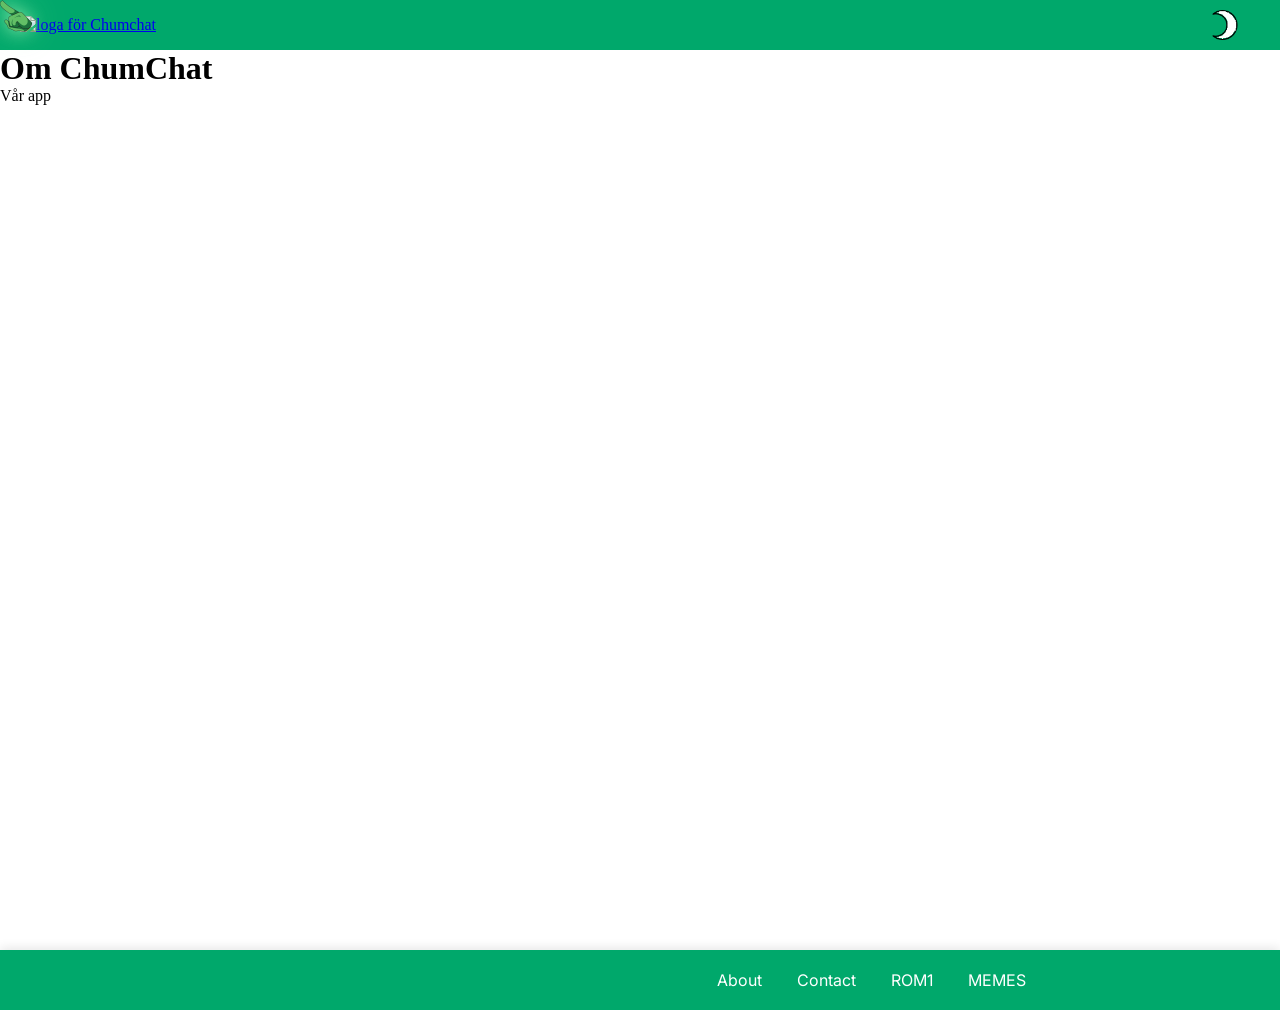
==== html/about.html @ b802108b "custom cursor feature" ====
<!DOCTYPE html>
<html lang="en">
<head>
    <meta charset="UTF-8">
    <meta name="viewport" content="width=device-width, initial-scale=1.0">
     <link rel="shortcut icon" href="../img/icon/ChumChatLogotyp.ico" type="image/x-icon">
      <!-- Google Fonts -->
    <link rel="preconnect" href="https://fonts.googleapis.com">
    <link rel="preconnect" href="https://fonts.gstatic.com" crossorigin>
    <link  href="https://fonts.googleapis.com/css2?family=Inter:ital,opsz,wght@0,14..32,100..900;1,14..32,100..900&display=swap"rel="stylesheet">
    <!-- Google fonts end -->
    <!-- CSS -->
    <link rel="stylesheet" href="../style/style.css">
    <link rel="stylesheet" href="../style/about.css">
   
    <!-- CSS ENDS -->
    <title>Chumchat|About</title>
</head>
<body>
    <img src="/img/costum-cursor.png" class="custom-cursor" alt="costum cursor">

     <nav>
        <a href="../index.html"><img src="../img/ChumChatLogotyp.png" class="logo" alt="loga för Chumchat" /></a>
        <div class="hamburger" id="hamburger">
            <span class="bar"></span>
            <span class="bar"></span>
            <span class="bar"></span>
        </div>

         <ul class="menu">
             <button id="darkmodeButton">
                <img src="../img/svg/white.png">
             </button>
            <li id="user-area"></li>
        </ul>
    </nav>

    <main class="main" id="main">
       <div>
        <h1>Om ChumChat</h1>

        <p>Vår app</p>
       </div>
    </main>

    <footer class="footer">
        <div id="weather-container">
            <h3 id="headerForWeather"></h3>
        </div>
        <ul>
            <li><a href="html/about.html">About</a></li>
            <li><a href="#">Contact</a></li>
             <li><a href="#">ROM1</a></li> 
           <li><a href="#">MEMES</a></li> 
        </ul>
    </footer>
        <script type="module" src="../javascript/main.js"></script>

</body>
</html>
---- style/style.css ----
* {
  margin: 0;
  padding: 0;
}

:root {
  --font-one: "Inter", sans-serif;
  --colorOne: #00a86b;
  --colorTwo: #000000;
  --colorThree: #f2eae0;
  --colorFour: #ffffff;
}

/* Costum Cursor */
*{
  cursor: none !important;
}

button:hover{
  transform: scale(1.1);
}

.custom-cursor{
  position: fixed;
  width: 32px;
  height: 32px;
  pointer-events: none;
  transform-origin: top left;
  z-index: 9999;

  filter:
    drop-shadow(0 0 8px rgba(159, 244, 178, 0.7))
    drop-shadow(0 0 16px rgba(159, 244, 178, 0.4));
  
  transition: transform 0.15s , filter 0.2s ;
}

.cursor-hover{
  transform: translate(-50%, -50%) scale(1.5);
  filter:
    drop-shadow(0 0 12px rgba(159, 244, 178, 0.8))
    drop-shadow(0 0 25px rgba(159, 244, 178, 0.5));
}

@keyframes pulse {
  0%    { transform: translate(-50%, -50%) scale(1);}
  50%   { transform: translate(-50%, -50%) scale(2);}
  100%  { transform: translate(-50%, -50%) scale(1);}
}

.cursor-pulse {
  animation: pulse 0.4s ;
}
/* Costum Cursor - END */

/* NAVBAR */
nav {
  display: flex;
  justify-content: space-between;
  align-items: center;
  padding: 10px 20px;
  background-color: var(--colorOne);
}

.logo {
  width: 110px;
}

.menu {
  list-style: none;
  display: flex;
  gap: 20px;
 
}

.weather-data {
  padding: 12px;
  font-size: 18px;
}

.weather-data h3 {
  font-size: 24px;
  margin-bottom: 8px;
}

.menu a {
  text-decoration: none;
  color: var(--colorFour);
  font-weight: bold;
  font-family: var(--font-one);
  font-size: 1rem;
  transition: 0.3s;
}


.menu a:hover {
  color: var(--colorTwo);
}

.main {
  flex: 1;
  display: flex;
  flex-direction: row;
  background-image: url(../img/chat.jpg);
  min-height: 100vh;
}

.content {
  display: flex;
  flex-direction: column;
  flex: 1;
}

.send-chat-container {
  position: sticky;
  padding: 15px;
  display: flex;
  justify-content: center;
}

.message-area {
  flex: 1;
  border: none;
  outline: none;
  resize: none;
  padding: 12px 15px;
  border-radius: 15px;
  font-size: 1rem;
  font-family: var(--font-one);
  background: #f7f7f7;
  transition: all 0.2s ease;
}

.message-area:focus {
  background: var(--colorFour);
  box-shadow: 0 0 0 2px rgba(0, 168, 107, 0.2);
}

.chat-send-button {
  padding: 10px 18px;
  border-radius: 12px;
  border: none;
  background: linear-gradient(135deg, #00a86b, #00c97f);
  color: var(--colorFour);
  letter-spacing: 0.5px;
  cursor: pointer;
  transition: all 0.2s ease;
  box-shadow: 0 5px 15px rgba(0, 168, 107, 0.3);
}

.chat-send-button:hover {
  transform: translateY(-2px);
  box-shadow: 0 8px 20px rgba(0, 168, 107, 0.4);
}

.chat-send-button:active {
  transform: scale(0.95);
}

.send-message {
  display: flex;
  gap: 10px;
  align-items: center;
  background: var(--colorFour);
  padding: 10px;
  border-radius: 20px;
  box-shadow: 0 8px 20px rgba(0, 0, 0, 0.08);
}

/* CHATBOX */
.chat-container {
  text-align: center;
  padding: 20px;
}

.chat-box {
  width: 40%;
  background: var(--colorOne);
  border-radius: 25px;
  padding: 12px;
  position: relative;
  margin: 20px;
  color: var(--colorFour);
   border-radius: 50px 20px 40px 10px; /* olika hörn */
}

.chat-box::after {
  content: "";
  position: absolute;
  bottom: -10px;
  left: 30px;
  width: 20px;
  height: 20px;
  background: var(--colorOne);
  transform: rotate(45deg);
}

.chat-box:hover {
  transform: translateY(-5px) scale(1.02);
  box-shadow: 0 15px 35px rgba(0, 0, 0, 0.25);
}

.header-picture {
  display: flex;
  align-items: center;
  gap: 15px;
  font-family: var(--font-one);
}

.comments-chat {
  margin: 20px 0;
  font-size: 1.2rem;
  line-height: 1.4;
}

.chat-box-username{
  font-family: var(--font-one);
  font-size: 2rem;
}

.profile-picture {
  width: 40px;
  height: 40px;
  border-radius: 50%;
  object-fit: cover;
}

.chat-user-info {
  display: flex;
  flex-direction: row-reverse;
  justify-content: flex-end;
  gap: 10px;
  align-items: center;
}

.close-button {
  position: absolute;
  top: 10px;
  right: 10px;
  color: var(--colorFour);
  border: none;
  border-radius: 100px;
  padding: 5px 10px;
  font-size: 15px;
  cursor: pointer;
  background: rgba(255, 255, 255, 0.2);
  backdrop-filter: blur(5px);
  transition: 0.2s;
}

.close-button:hover {
  background: rgba(255, 255, 255, 0.4);
}

.actions input {
  width: 100%;
  border: none;
  outline: none;
  padding: 10px;
  border-radius: 8px;
}

.actions {
  display: flex;
  background: var(--colorFour);
  border-radius: 12px;
  padding: 8px;
  align-items: center;
}

.actions input:focus {
  box-shadow: 0 0 0 2px rgba(0, 0, 0, 0.1);
}

.count {
  font-weight: bold;
}

.reply-button{
  background: linear-gradient(135deg, #34d399, #10b981);
  border: none;
  margin: 10px;
  padding: 15px 24px;
  border-radius: 999px;
  color: white;
  font-weight: 600;
  cursor: pointer;
  transition: 0.3s;
}
/* CHATBOX */


/* Like & favorite */
.action-bar {
  display: flex;
  gap: 20px;
  margin: 1rem 0;
}

.icon {
    width: 20px;
    height: 20px;
    fill: #dadada;
    stroke: #666;
    stroke-width: 2;
    transition: all 0.2s ease;
}

.like-btn.active .thumb {
    fill: #4d8eff;
    stroke: #3d3d3d;
}

.fav-btn.active .star {
    fill: #ffcc00;
    stroke: #3d3d3d;
}

.like-btn, .fav-btn {
    background: none;
    border: none;
    cursor: pointer;
    display: flex;
    align-items: center;
    gap: 6px;
    color: #3d3d3d;
}

/* FOOTER */

.footer {
  max-width: 100%;
  background-color: var(--colorOne);
  color: var(--colorFour);
  text-align: center;
  padding: 20px 10px;
  display: flex;
  justify-content: space-between;
  align-items: center;
  flex-wrap: wrap;
  gap: 15px;
  box-shadow: 0 -2px 10px rgba(0,0,0,0.1);
  font-family: var(--font-one)
}

#weather-container {
  flex: 1 1 200px;
  text-align: left;
}

/* Footer links */
.footer ul {
  list-style: none;
  display: flex;
  flex-wrap: wrap;
  gap: 15px;
  padding: 0;
  margin: 0;
  justify-content: center;
  flex: 2 1 300px;
}

.footer ul li a {
  color: var(--colorFour);
  text-decoration: none;
  padding: 6px 10px;
  border-radius: 8px;
  transition: all 0.2s ease;
}

.footer-dark {  
  color: var(--colorTwo);
}

.footer-dark ul li a {
  color: var(--colorTwo);
}

/* Hamburger */
.hamburger {
  display: none;
  flex-direction: column;
  cursor: pointer;
  gap: 5px;
}

.hamburger .bar {
  width: 25px;
  height: 3px;
  background-color: var(--colorFour);
  transition: 0.3s;
}

/* Mobilvy */
@media (max-width: 768px) {
  .menu {
    position: absolute;
    top: 60px;
    right: 0;
    background-color: var(--colorOne);
    flex-direction: column;
    width: 200px;
    display: none;
    padding: 10px 0;
    border-radius: 8px;
    z-index: 100;
  }

  .footer{
     max-width: 100%;
  }

  .chat-box{
    width: 90%;
  
  }


  .menu.active {
    display: flex;
  }

  .hamburger {
    display: flex;
  }

  .menu li {
    margin: 10px 0;
    text-align: center;
  }

  .menu a{
        text-align: center;

  }

  .footer {
    flex-direction: column;
    text-align: center;
    gap: 10px;
  }

  #weather-container {
    text-align: center;
  }

  .footer ul {
    flex-direction: column;
    gap: 8px;
  }
}


.logout-btn {
  margin-left: 10px;
  padding: 10px 18px;
  border-radius: 12px;
  border: none;
  background: linear-gradient(135deg, #ff4d4d, #ff6b6b);
  color: white;
  font-weight: 600;
  cursor: pointer;
  box-shadow: 0 5px 15px rgba(255, 77, 77, 0.3);
  transition: all 0.2s ease;
}

.logout-btn:hover {
  transform: translateY(-2px);
  box-shadow: 0 8px 20px rgba(255, 77, 77, 0.4);
}

.send-message-dark {
  background-color: var(--colorTwo);
  border-radius: 20px;
  padding: 10px;
  box-shadow: 0 4px 10px rgba(0, 0, 0, 0.6), inset 0 1px 0 rgba(255, 255, 255, 0.03);
  border: 1px solid rgba(255, 255, 255, 0.05);
}

.message-area-dark {
  background-color: var(--colorTwo);
  color: var(--colorFour);
  border-radius: 16px;
  box-shadow: inset 0 2px 6px rgba(0, 0, 0, 0.7), 0 4px 12px rgba(0, 0, 0, 0.5);
  border: 1px solid rgba(255, 255, 255, 0.04);
}

.message-area-dark:focus {
  background-color: var(--colorTwo);
   box-shadow:  0 0 0 2px rgba(0, 200, 150, 0.4), 0 0 10px rgba(0, 200, 150, 0.2);
  outline: none;
}

.dark-mode {
  background-image: url(../img/chatDark.jpg);
 
}

.footer-dark{
  color: black;
}

.chat-box-dark{
  color: var(--colorTwo);
}

.nav-dark a{
  color: var(--colorTwo);
}

#darkmodeButton {
    background: transparent;
    border: none;
    padding: 0;
    display: block;
    margin: 0 auto; 
    cursor: pointer;
}

#darkmodeButton img {
    width: 30px;
    height: auto;
    display: block;
}

/* Google Translate Element Centering */
#google_translate_element {
  display: flex;
  align-items: center;
  justify-content: center;
  margin: 0 auto;
  padding: 0;
  border: none;
  background: transparent;
  cursor: pointer;
}

.goog-te-gadget {
  display: flex;
  align-items: center;
  gap: 10px;
  font-family: Arial, sans-serif;
}
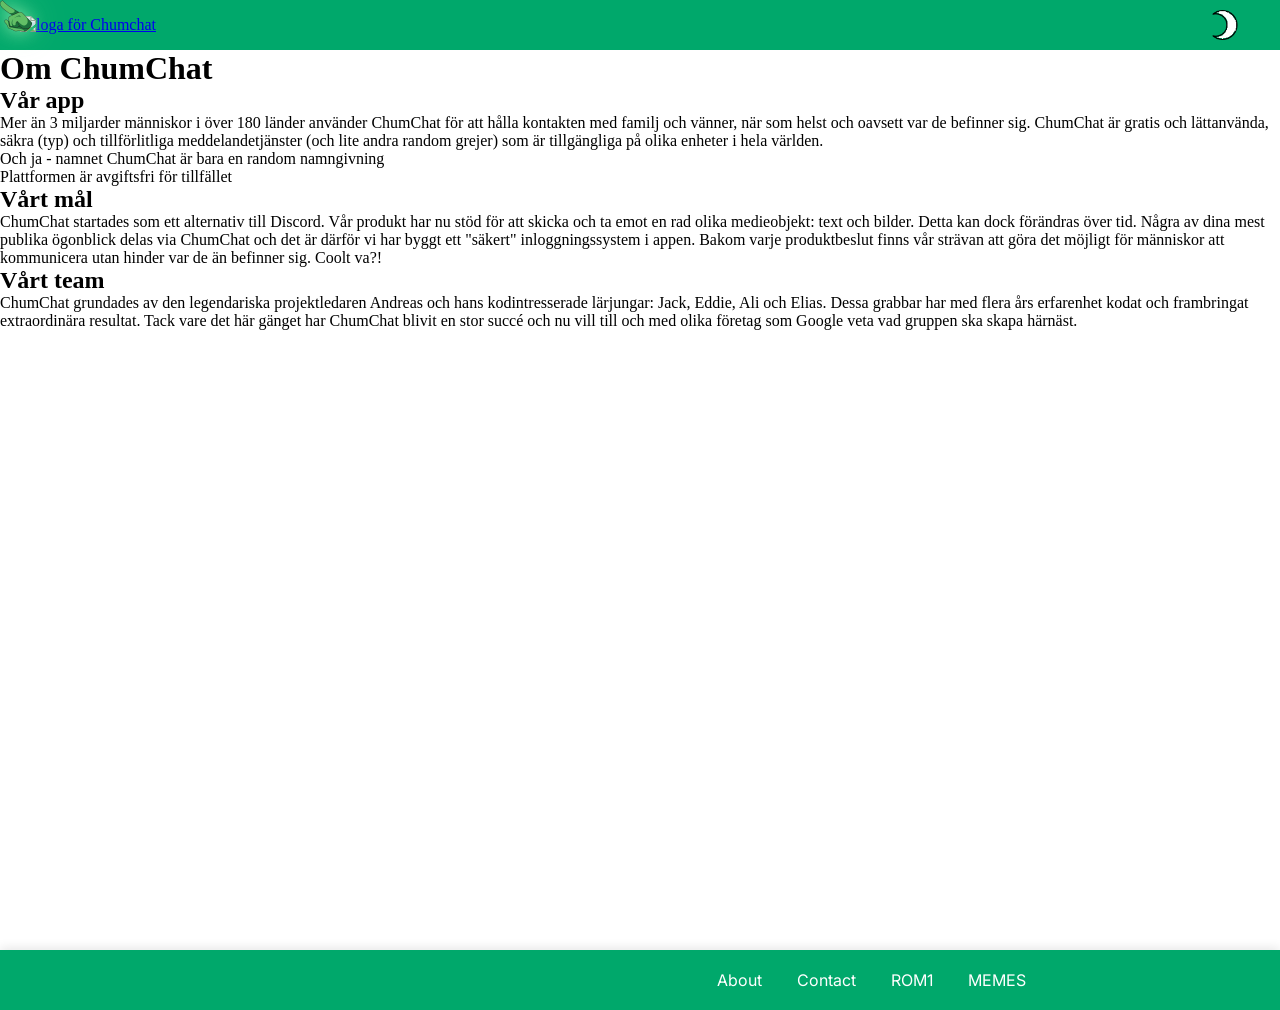
==== commit 7f42268a: "Merge branch 'custom-cursor' into customcursor" ====
--- a/html/about.html
+++ b/html/about.html
@@ -1,21 +1,25 @@
 <!DOCTYPE html>
 <html lang="en">
+
 <head>
     <meta charset="UTF-8">
     <meta name="viewport" content="width=device-width, initial-scale=1.0">
-     <link rel="shortcut icon" href="../img/icon/ChumChatLogotyp.ico" type="image/x-icon">
-      <!-- Google Fonts -->
+    <link rel="shortcut icon" href="../img/icon/ChumChatLogotyp.ico" type="image/x-icon">
+    <!-- Google Fonts -->
     <link rel="preconnect" href="https://fonts.googleapis.com">
     <link rel="preconnect" href="https://fonts.gstatic.com" crossorigin>
-    <link  href="https://fonts.googleapis.com/css2?family=Inter:ital,opsz,wght@0,14..32,100..900;1,14..32,100..900&display=swap"rel="stylesheet">
+    <link
+        href="https://fonts.googleapis.com/css2?family=Inter:ital,opsz,wght@0,14..32,100..900;1,14..32,100..900&display=swap"
+        rel="stylesheet">
     <!-- Google fonts end -->
     <!-- CSS -->
     <link rel="stylesheet" href="../style/style.css">
     <link rel="stylesheet" href="../style/about.css">
-   
+
     <!-- CSS ENDS -->
     <title>Chumchat|About</title>
 </head>
+
 <body>
     <img src="/img/costum-cursor.png" class="custom-cursor" alt="costum cursor">
 
@@ -27,20 +31,55 @@
             <span class="bar"></span>
         </div>
 
-         <ul class="menu">
-             <button id="darkmodeButton">
+        <ul class="menu">
+            <a id="google_translate_element"> </a>
+            <button id="darkmodeButton">
                 <img src="../img/svg/white.png">
-             </button>
+            </button>
             <li id="user-area"></li>
         </ul>
     </nav>
 
     <main class="main" id="main">
-       <div>
-        <h1>Om ChumChat</h1>
-
-        <p>Vår app</p>
-       </div>
+        <div id="textContainer">
+            <h1>Om ChumChat</h1>
+            <div class="textSections">
+                <h2>Vår app</h2>
+                <p>Mer än 3 miljarder människor i över 180 länder använder ChumChat för att hålla kontakten med familj
+                    och vänner,
+                    när som helst och oavsett var de befinner sig. ChumChat är gratis och lättanvända, säkra (typ) och
+                    tillförlitliga
+                    meddelandetjänster (och lite andra random grejer) som är tillgängliga på olika enheter i hela
+                    världen.
+                </p>
+                <ol>
+                    <li>Och ja - namnet ChumChat är bara en random namngivning</li>
+                    <li>Plattformen är avgiftsfri för tillfället</li>
+                </ol>
+            </div>
+            <div class="textSections">
+                <h2>Vårt mål</h2>
+                <p>ChumChat startades som ett alternativ till Discord. Vår produkt har nu stöd för att skicka och ta
+                    emot en rad olika
+                    medieobjekt: text och bilder. Detta kan dock förändras över tid. Några av dina mest publika
+                    ögonblick delas
+                    via ChumChat och det är därför vi har byggt ett "säkert" inloggningssystem i appen. Bakom varje
+                    produktbeslut finns
+                    vår strävan att göra det möjligt för människor att kommunicera utan hinder var de än befinner sig.
+                    Coolt va?!
+                </p>
+            </div>
+            <div>
+                <h2>Vårt team</h2>
+                <p>ChumChat grundades av den legendariska projektledaren Andreas och hans kodintresserade lärjungar:
+                    Jack, Eddie, Ali och Elias.
+                    Dessa grabbar har med flera års erfarenhet kodat och frambringat extraordinära resultat. Tack vare
+                    det här gänget har ChumChat
+                    blivit en stor succé och nu vill till och med olika företag som Google veta vad gruppen ska skapa
+                    härnäst.
+                </p>
+            </div>
+        </div>
     </main>
 
     <footer class="footer">
@@ -48,13 +87,19 @@
             <h3 id="headerForWeather"></h3>
         </div>
         <ul>
-            <li><a href="html/about.html">About</a></li>
-            <li><a href="#">Contact</a></li>
-             <li><a href="#">ROM1</a></li> 
-           <li><a href="#">MEMES</a></li> 
+            <li><a href="about.html">About</a></li>
+            <li><a href="contact.html">Contact</a></li>
+            <li><a href="../index.html">ROM1</a></li>
+            <li><a href="images.html">MEMES</a></li>
         </ul>
     </footer>
         <script type="module" src="../javascript/main.js"></script>
 
 </body>
+<script type="module" src="../javascript/main.js"></script>
+<script type="module" src="../javascript/function/darkmode.js"></script>
+<script type="module" src="../javascript/function/hamburgermeny.js"></script>
+<script type="module" src="../javascript/function/translate.js"></script>
+<script src="//translate.google.com/translate_a/element.js?cb=googleTranslateElementInit"></script>
+
 </html>
